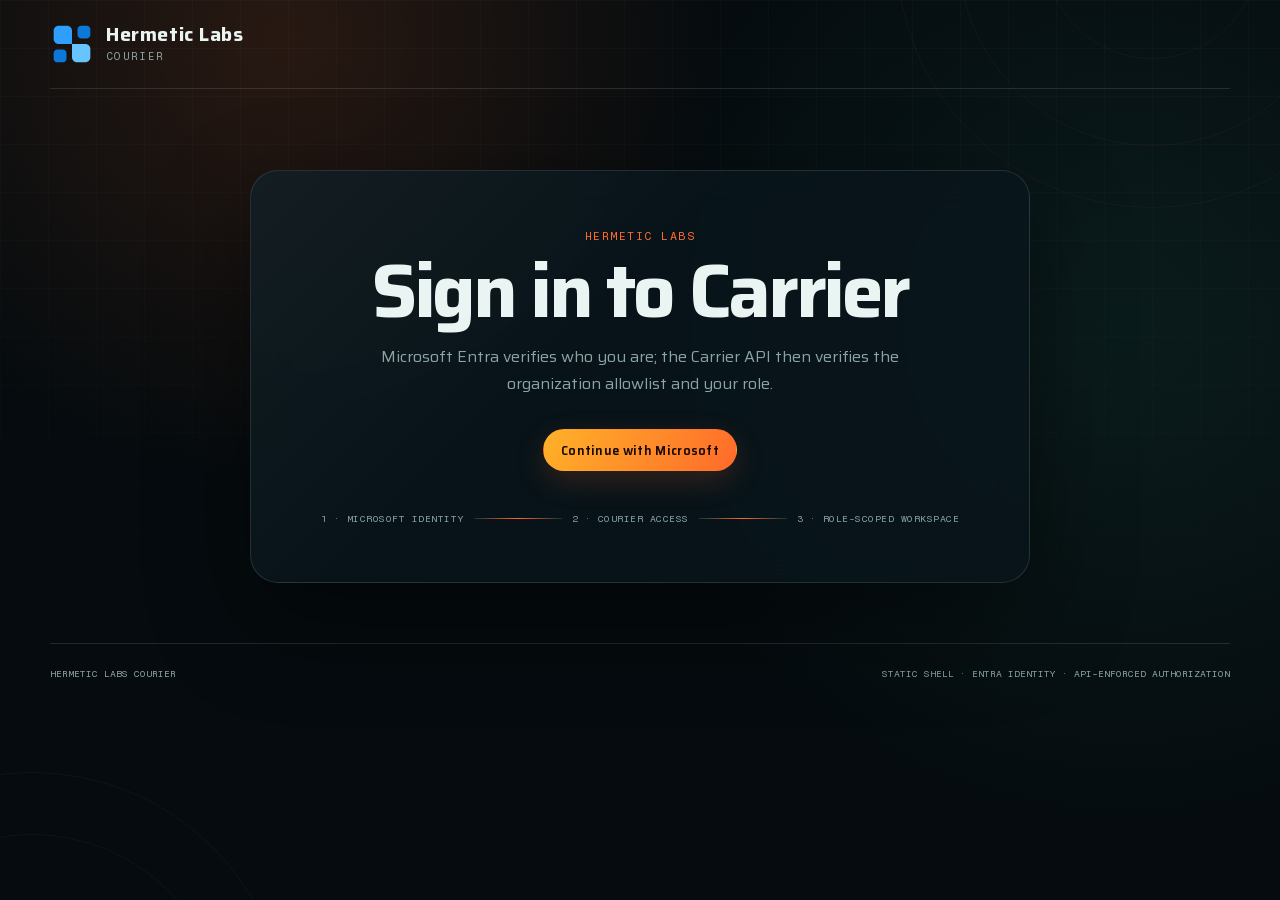
==== app/index.html @ 3c15fede "Port Carrier frontend without publishing source" ====
<!doctype html>
<html lang="en">
  <head>
    <meta charset="utf-8">
    <meta name="viewport" content="width=device-width, initial-scale=1">
    <meta name="robots" content="noindex, nofollow">
    <meta name="referrer" content="no-referrer">
    <meta http-equiv="Content-Security-Policy" content="default-src 'self'; connect-src 'self' https://login.microsoftonline.com https://*.azurewebsites.net https://hermetic-labs-gateway.azure-api.net; img-src 'self' data:; script-src 'self'; style-src 'self'; font-src 'self'; frame-src 'self' https://login.microsoftonline.com; form-action https://login.microsoftonline.com; base-uri 'none'; object-src 'none'; frame-ancestors 'none'">
    <title>Hermetic Labs Courier</title>
    <meta name="description" content="Secure Hermetic Labs courier operations workspace.">

    <link rel="stylesheet" href="./app.css">
    <script src="./auth-token-bridge.js"></script><script defer src="./brand-mode.js"></script><script type="module" src="./app.js"></script><script defer src="./command-launch.js"></script><script defer src="./connector-status.js"></script>
  <link rel="icon" type="image/svg+xml" href="/favicon.svg"/><link rel="manifest" href="/site.webmanifest"/></head>
  <body data-auth-state="checking">
    <div class="ambient ambient--one"></div>
    <div class="ambient ambient--two"></div>

    <header class="topbar">
      <a class="brand" href="./?destination=business" aria-label="Hermetic Labs Courier workspace">
        <img src="../favicon.svg" alt="" width="48" height="48">
        <span><strong>Hermetic Labs</strong><small>Courier</small></span>
      </a>
      <div class="topbar__actions">
        <div class="identity" id="identity" hidden>
          <span class="identity__dot"></span>
          <span><strong id="identity-name"></strong><small id="identity-email"></small></span>
        </div>
        <button class="button button--quiet" id="sign-out" type="button">Sign out</button>
      </div>
    </header>

    <main>
      <section class="gate" id="auth-state" aria-live="polite">
        <div class="route-signal" id="loading" aria-hidden="true">
          <span></span><span></span><span></span><span></span><span></span>
        </div>
        <p class="eyebrow" id="state-eyebrow">Secure workspace</p>
        <h1 id="state-title">Checking your session</h1>
        <p class="gate__message" id="state-message">Resolving Microsoft Entra identity and Hermetic Labs organization access.</p>
        <p class="error-detail" id="error-detail" hidden></p>
        <div class="gate__actions">
          <button class="button button--primary" id="sign-in" type="button" hidden>Continue with Microsoft</button>
          <button class="button button--primary" id="retry" type="button" hidden>Retry access check</button>
        </div>
        <div class="boundary">
          <span>1 · Microsoft identity</span>
          <i></i>
          <span>2 · Courier access</span>
          <i></i>
          <span>3 · Role-scoped workspace</span>
        </div>
      </section>

      <section class="workspace" id="workspace-shell" hidden>
        <div class="workspace__heading">
          <div>
            <p class="eyebrow">Authenticated operations surface</p>
            <h1>Workspace access verified</h1>
            <p>Entra established identity. Hermetic Labs independently established organization membership and role.</p>
          </div>
          <div class="workspace-launch"><span class="role-chip"><span></span><b id="member-role">member</b></span><a class="button button--primary" id="open-command" href="./business/">Open courier launch control</a></div>
        </div>

        <div class="boundary-card">
          <div><small>Identity provider</small><strong>Microsoft Entra ID</strong></div>
          <b>→</b>
          <div><small>Authorization authority</small><strong>Hermetic Labs Operations API</strong></div>
          <b>→</b>
          <div><small>Operational policy</small><strong>Organization + role</strong></div>
        </div>

        <div class="surface-grid" aria-label="Hermetic Labs courier surface status">
          <article>
            <span class="surface-icon">01</span>
            <p class="eyebrow">Driver continuity</p>
            <h2>Local-first route sync</h2>
            <p>Durable capture, ordered outbox processing, idempotent replay, and evidence reconciliation are ready behind the shared API contract.</p>
            <span class="status-tag">Core connected</span>
          </article>
          <article>
            <span class="surface-icon">02</span>
            <p class="eyebrow">Chain of custody</p>
            <h2>Gated package capture</h2>
            <p>Barcode and exception-first collection flows attach evidence to stops without asking drivers to navigate an administrative system.</p>
            <span class="status-tag status-tag--next">UI mount next</span>
          </article>
          <article>
            <span class="surface-icon">03</span>
            <p class="eyebrow">Operations intelligence</p>
            <h2>API + MCP context</h2>
            <p>One policy boundary supplies the web app, iOS wrapper, automation, and model with the same organization-scoped operational truth.</p>
            <span class="status-tag">Core connected</span>
          </article>
        </div>

        <section
          class="connector-panel"
          id="connector-panel"
          data-api-base="https://hermetic-labs-gateway.azure-api.net/carrier"
          data-organization-id="b248cd23-403c-49ba-b6c6-321ea32a8178"
          hidden
        >
          <div class="connector-panel__heading">
            <div>
              <p class="eyebrow">Dispatch connector fabric</p>
              <h2>One operating model, replaceable provider edges</h2>
              <p>Hermetic Labs keeps authority, package identity, audit, and recovery in the core while each dispatch service advertises its honest boundaries.</p>
            </div>
            <p class="connector-panel__status" id="connector-status" role="status" aria-live="polite">Loading governed connector capabilities…</p>
          </div>
          <ul class="connector-list" id="connector-list" aria-label="Dispatch provider readiness"></ul>
        </section>

        <section class="access-panel" id="access-panel" hidden>
          <div class="access-panel__heading">
            <div>
              <p class="eyebrow">Administrator</p>
              <h2>Workspace access</h2>
              <p>Add an exact email or a domain beginning with <code>@</code>, then assign the least-privileged starting role.</p>
            </div>
            <p class="access-note">An access rule authorizes an existing tenant identity. External guest invitation remains a separate Entra administrative action for this pilot.</p>
          </div>
          <form class="rule-form" id="add-rule-form">
            <label>
              <span>Email or domain</span>
              <input id="rule-input" name="rule" type="text" autocomplete="off" placeholder="operator@example.com or @example.com" required minlength="3" maxlength="254">
            </label>
            <label>
              <span>Starting role</span>
              <select id="rule-role" name="memberRole">
                <option value="viewer">Viewer</option>
                <option value="driver">Driver</option>
                <option value="dispatcher">Dispatcher</option>
                <option value="administrator">Administrator</option>
              </select>
            </label>
            <button class="button button--primary" type="submit">Add access</button>
          </form>
          <p class="access-status" id="access-status" aria-live="polite"></p>
          <ul class="rules" id="access-rules"></ul>
        </section>
      </section>
    </main>

    <footer>
      <span>Hermetic Labs Courier</span>
      <span>Static shell · Entra identity · API-enforced authorization</span>
    </footer>
  </body>
</html>
---- app/app.css ----
@font-face {
  font-family: Saira;
  src: url("../_next/static/_vinext_fonts/saira-07340ff07e6a/saira-8fefe5ae.woff2") format("woff2");
  font-display: swap;
}

@font-face {
  font-family: "Fragment Mono";
  src: url("../_next/static/_vinext_fonts/fragment-mono-4dd5c19e2b3b/fragment-mono-69ab1da6.woff2") format("woff2");
  font-display: swap;
}

:root {
  color-scheme: dark;
  --ink: #eaf4f2;
  --muted: #8ba5a2;
  --line: rgba(139, 165, 162, .2);
  --panel: rgba(9, 22, 27, .86);
  --deep: #050b0e;
  --orange: #ff6a2a;
  --amber: #ffb229;
  --teal: #4de0c0;
  --red: #ff6478;
}

html[data-brand-mode="live"] {
  --deep: #030711;
  --panel: rgba(6, 14, 28, .9);
  --orange: #1455ff;
  --amber: #ff1717;
  --teal: #00c947;
  --line: rgba(80, 125, 255, .24);
}

html[data-brand-mode="live"] body {
  background:
    radial-gradient(circle at 22% 4%, rgba(20, 85, 255, .2), transparent 28rem),
    radial-gradient(circle at 88% 36%, rgba(0, 201, 71, .1), transparent 32rem),
    var(--deep);
}

html[data-brand-mode="live"] .brand img { width: 116px; height: 60px; }
html[data-brand-mode="live"] .brand span { position: absolute; width: 1px; height: 1px; overflow: hidden; clip: rect(0 0 0 0); }
html[data-brand-mode="live"] .button--primary { color: #fff; background: linear-gradient(120deg, #1455ff, #0b3cb8); box-shadow: 0 10px 30px rgba(20, 85, 255, .22); }

* { box-sizing: border-box; }

[hidden] { display: none !important; }

body {
  min-height: 100vh;
  margin: 0;
  overflow-x: hidden;
  background:
    radial-gradient(circle at 22% 4%, rgba(255, 106, 42, .14), transparent 28rem),
    radial-gradient(circle at 88% 36%, rgba(77, 224, 192, .08), transparent 32rem),
    var(--deep);
  color: var(--ink);
  font-family: Saira, Arial, sans-serif;
}

body::before {
  position: fixed;
  inset: 0;
  z-index: -3;
  background-image: linear-gradient(rgba(255,255,255,.022) 1px, transparent 1px), linear-gradient(90deg, rgba(255,255,255,.022) 1px, transparent 1px);
  background-size: 48px 48px;
  content: "";
  mask-image: linear-gradient(to bottom, black, transparent 84%);
}

.ambient {
  position: fixed;
  z-index: -2;
  width: 32rem;
  height: 32rem;
  border: 1px solid rgba(255, 106, 42, .13);
  border-radius: 50%;
  opacity: .5;
  pointer-events: none;
}

.ambient::before, .ambient::after {
  position: absolute;
  inset: 12%;
  border: inherit;
  border-radius: inherit;
  content: "";
}

.ambient::after { inset: 29%; }
.ambient--one { top: -19rem; right: -8rem; }
.ambient--two { bottom: -24rem; left: -14rem; border-color: rgba(77, 224, 192, .12); }

.topbar {
  display: flex;
  align-items: center;
  justify-content: space-between;
  width: min(1180px, calc(100% - 40px));
  margin: 0 auto;
  padding: 22px 0;
  border-bottom: 1px solid var(--line);
}

.brand { display: flex; gap: 12px; align-items: center; color: inherit; text-decoration: none; }
.brand img { width: 44px; height: 44px; object-fit: contain; }
.brand span { display: grid; line-height: 1; }
.brand strong { font-size: 1.22rem; letter-spacing: .03em; }
.brand small, .identity small { margin-top: 5px; color: var(--muted); font: .68rem "Fragment Mono", monospace; letter-spacing: .12em; text-transform: uppercase; }
.topbar__actions { display: flex; gap: 10px; align-items: center; }
.identity { display: flex; gap: 9px; align-items: center; padding: 7px 13px; border: 1px solid var(--line); border-radius: 999px; background: rgba(255,255,255,.025); }
.identity > span:last-child { display: grid; line-height: 1; }
.identity strong { font-size: .8rem; }
.identity__dot { width: 8px; height: 8px; border-radius: 50%; background: var(--teal); box-shadow: 0 0 14px var(--teal); }

main { width: min(1180px, calc(100% - 40px)); margin: 0 auto; }

.gate {
  display: grid;
  justify-items: center;
  width: min(780px, 100%);
  margin: 9vh auto 0;
  padding: 58px clamp(22px, 6vw, 70px);
  border: 1px solid var(--line);
  border-radius: 28px;
  background: linear-gradient(135deg, rgba(255,255,255,.04), transparent 42%), var(--panel);
  box-shadow: 0 36px 100px rgba(0,0,0,.42);
  text-align: center;
  backdrop-filter: blur(18px);
}

.eyebrow { margin: 0 0 12px; color: var(--orange); font: .72rem "Fragment Mono", monospace; letter-spacing: .13em; text-transform: uppercase; }
h1, h2, p { margin-top: 0; }
h1 { max-width: 760px; margin-bottom: 14px; font-size: clamp(2.2rem, 6vw, 4.7rem); line-height: .98; letter-spacing: -.045em; }
h2 { margin-bottom: 8px; font-size: 1.35rem; line-height: 1.12; }
.gate__message { max-width: 610px; margin-bottom: 12px; color: var(--muted); font-size: 1rem; line-height: 1.7; }
.error-detail { max-width: 620px; color: var(--red); font: .72rem/1.5 "Fragment Mono", monospace; }
.gate__actions { display: flex; gap: 10px; justify-content: center; flex-wrap: wrap; margin-top: 20px; }

.button {
  display: inline-flex;
  align-items: center;
  justify-content: center;
  min-height: 42px;
  padding: 0 17px;
  border: 1px solid transparent;
  border-radius: 999px;
  color: var(--ink);
  background: transparent;
  font: 600 .78rem Saira, sans-serif;
  letter-spacing: .025em;
  text-decoration: none;
  cursor: pointer;
}
.button:disabled { opacity: .55; cursor: wait; }
.button--primary { color: #180a02; background: linear-gradient(120deg, var(--amber), var(--orange)); box-shadow: 0 10px 30px rgba(255,106,42,.18); }
.button--quiet { border-color: var(--line); background: rgba(255,255,255,.025); }
.button--small { min-height: 32px; padding: 0 12px; font-size: .68rem; }
.button:hover { transform: translateY(-1px); border-color: rgba(255,178,41,.45); }

.route-signal { display: flex; align-items: center; width: min(320px, 80%); height: 34px; margin-bottom: 24px; }
.route-signal span { position: relative; width: 10px; height: 10px; flex: 0 0 10px; border-radius: 50%; background: var(--orange); box-shadow: 0 0 16px rgba(255,106,42,.7); animation: pulse 1.45s ease-in-out infinite; }
.route-signal span + span { flex: 1 1 auto; width: auto; height: 2px; border-radius: 0; background: linear-gradient(90deg, var(--orange), var(--amber)); box-shadow: none; transform-origin: left; animation: route 1.45s ease-in-out infinite; }
.route-signal span:nth-child(3) { flex: 0 0 10px; width: 10px; height: 10px; border-radius: 50%; animation-delay: .35s; }
.route-signal span:nth-child(4) { animation-delay: .35s; }
.route-signal span:nth-child(5) { flex: 0 0 10px; width: 10px; height: 10px; border-radius: 50%; background: var(--teal); box-shadow: 0 0 16px rgba(77,224,192,.7); animation-delay: .7s; }
@keyframes route { 0%, 18% { transform: scaleX(0); opacity: .2; } 65%, 100% { transform: scaleX(1); opacity: 1; } }
@keyframes pulse { 0%, 100% { transform: scale(.7); opacity: .55; } 50% { transform: scale(1.15); opacity: 1; } }

.boundary { display: flex; align-items: center; width: 100%; margin-top: 42px; color: var(--muted); font: .61rem "Fragment Mono", monospace; letter-spacing: .05em; text-transform: uppercase; }
.boundary span { flex: 0 0 auto; }
.boundary i { height: 1px; flex: 1 1 20px; margin: 0 10px; background: linear-gradient(90deg, var(--line), var(--orange), var(--line)); }

.workspace { padding: 72px 0 30px; }
.workspace__heading { display: flex; justify-content: space-between; gap: 30px; align-items: flex-end; }
.workspace__heading h1 { margin-bottom: 12px; }
.workspace__heading > div > p:last-child { max-width: 680px; color: var(--muted); line-height: 1.65; }
.role-chip { display: flex; gap: 8px; align-items: center; padding: 9px 14px; border: 1px solid rgba(77,224,192,.22); border-radius: 999px; color: var(--teal); font: .7rem "Fragment Mono", monospace; text-transform: uppercase; }
.role-chip span { width: 7px; height: 7px; border-radius: 50%; background: var(--teal); box-shadow: 0 0 12px var(--teal); }

.boundary-card { display: grid; grid-template-columns: 1fr auto 1fr auto 1fr; gap: 18px; align-items: center; margin: 28px 0 22px; padding: 22px; border: 1px solid var(--line); border-radius: 18px; background: rgba(255,255,255,.025); }
.boundary-card div { display: grid; }
.boundary-card small { margin-bottom: 5px; color: var(--muted); font: .62rem "Fragment Mono", monospace; text-transform: uppercase; }
.boundary-card b { color: var(--orange); }

.surface-grid { display: grid; grid-template-columns: repeat(3, 1fr); gap: 14px; }
.surface-grid article { position: relative; min-height: 270px; padding: 26px; overflow: hidden; border: 1px solid var(--line); border-radius: 18px; background: linear-gradient(150deg, rgba(255,106,42,.07), transparent 40%), var(--panel); }
.surface-grid article::after { position: absolute; right: -60px; bottom: -80px; width: 180px; height: 180px; border: 1px solid rgba(255,106,42,.12); border-radius: 50%; content: ""; }
.surface-grid p:not(.eyebrow) { color: var(--muted); font-size: .88rem; line-height: 1.6; }
.surface-icon { display: block; margin-bottom: 36px; color: var(--amber); font: .68rem "Fragment Mono", monospace; }
.status-tag { position: absolute; bottom: 24px; left: 26px; color: var(--teal); font: .62rem "Fragment Mono", monospace; text-transform: uppercase; }
.status-tag::before { display: inline-block; width: 6px; height: 6px; margin-right: 7px; border-radius: 50%; background: currentColor; box-shadow: 0 0 9px currentColor; content: ""; }
.status-tag--next { color: var(--amber); }

.connector-panel { margin-top: 18px; padding: 28px; border: 1px solid rgba(77,224,192,.2); border-radius: 18px; background: linear-gradient(135deg, rgba(77,224,192,.045), transparent 45%), var(--panel); }
.connector-panel__heading { display: grid; grid-template-columns: 1.5fr minmax(230px, .7fr); gap: 34px; align-items: end; }
.connector-panel__heading p:not(.eyebrow) { max-width: 720px; margin-bottom: 0; color: var(--muted); line-height: 1.55; }
.connector-panel__status { padding: 12px 14px; border-left: 2px solid var(--teal); background: rgba(77,224,192,.04); font: .64rem/1.55 "Fragment Mono", monospace; }
.connector-list { display: grid; grid-template-columns: repeat(3, 1fr); gap: 12px; margin: 24px 0 0; padding: 0; list-style: none; }
.connector-card { min-width: 0; padding: 18px; border: 1px solid var(--line); border-radius: 14px; background: rgba(0,0,0,.18); }
.connector-card__heading { display: flex; gap: 12px; align-items: flex-start; justify-content: space-between; }
.connector-card__heading strong { font-size: 1rem; }
.connector-state { max-width: 170px; color: var(--amber); font: .56rem/1.35 "Fragment Mono", monospace; text-align: right; text-transform: uppercase; }
.connector-state::before { display: inline-block; width: 6px; height: 6px; margin-right: 6px; border-radius: 50%; background: currentColor; box-shadow: 0 0 8px currentColor; content: ""; }
.connector-state--connected { color: var(--teal); }
.connector-state--warning { color: var(--red); }
.connector-card__facts { display: grid; gap: 6px; margin: 20px 0 14px; }
.connector-card__facts span { color: var(--ink); font: .62rem/1.45 "Fragment Mono", monospace; }
.connector-card__facts span::before { margin-right: 7px; color: var(--orange); content: "→"; }
.connector-card > p { margin-bottom: 0; color: var(--muted); font-size: .75rem; line-height: 1.55; }

.access-panel { margin-top: 18px; padding: 28px; border: 1px solid rgba(255,106,42,.23); border-radius: 18px; background: rgba(255,106,42,.035); }
.access-panel__heading { display: grid; grid-template-columns: 1.4fr 1fr; gap: 40px; }
.access-panel__heading p:not(.eyebrow), .access-note { color: var(--muted); line-height: 1.55; }
.access-note { padding: 15px; border-left: 2px solid var(--amber); background: rgba(255,178,41,.045); font-size: .78rem; }
code { color: var(--amber); font-family: "Fragment Mono", monospace; }
.rule-form { display: grid; grid-template-columns: minmax(250px, 1fr) 180px auto; gap: 10px; align-items: end; margin: 22px 0 10px; }
label { display: grid; gap: 7px; color: var(--muted); font: .64rem "Fragment Mono", monospace; text-transform: uppercase; }
input, select { width: 100%; min-height: 42px; padding: 0 13px; border: 1px solid var(--line); border-radius: 10px; outline: 0; color: var(--ink); background: #091318; font: .78rem Saira, sans-serif; }
input:focus, select:focus { border-color: var(--orange); box-shadow: 0 0 0 3px rgba(255,106,42,.1); }
.access-status { min-height: 1.2rem; color: var(--muted); font: .64rem/1.5 "Fragment Mono", monospace; }
.rules { display: grid; gap: 8px; margin: 16px 0 0; padding: 0; list-style: none; }
.rule { display: flex; justify-content: space-between; gap: 18px; align-items: center; padding: 13px 15px; border: 1px solid var(--line); border-radius: 12px; background: rgba(0,0,0,.16); }
.rule--revoked { opacity: .46; }
.rule__summary { display: grid; }
.rule__summary strong { font-size: .84rem; }
.rule__summary span { color: var(--muted); font: .59rem "Fragment Mono", monospace; text-transform: uppercase; }

footer { display: flex; justify-content: space-between; width: min(1180px, calc(100% - 40px)); margin: 60px auto 0; padding: 24px 0 34px; border-top: 1px solid var(--line); color: var(--muted); font: .6rem "Fragment Mono", monospace; text-transform: uppercase; }

body[data-auth-state="denied"] .gate { border-color: rgba(255,100,120,.3); }
body[data-auth-state="unavailable"] .gate { border-color: rgba(255,178,41,.28); }
body[data-auth-state="authorized"] #sign-out { display: inline-flex; }
body:not([data-auth-state="authorized"]) #sign-out { display: none; }

@media (max-width: 820px) {
  .identity { display: none !important; }
  .topbar__actions .button--quiet:first-child { display: none; }
  .boundary { display: grid; gap: 7px; }
  .boundary i { width: 1px; height: 14px; margin: 0 auto; }
  .workspace__heading { align-items: flex-start; flex-direction: column; }
  .boundary-card { grid-template-columns: 1fr; }
  .boundary-card > b { transform: rotate(90deg); }
  .surface-grid { grid-template-columns: 1fr; }
  .connector-panel__heading, .connector-list { grid-template-columns: 1fr; }
  .access-panel__heading { grid-template-columns: 1fr; gap: 12px; }
  .rule-form { grid-template-columns: 1fr; }
}

@media (max-width: 520px) {
  .topbar, main, footer { width: min(100% - 24px, 1180px); }
  .gate { margin-top: 5vh; padding: 38px 18px; }
  .brand strong { font-size: 1rem; }
  .brand img { width: 38px; height: 38px; }
  .workspace { padding-top: 50px; }
  .access-panel { padding: 20px 16px; }
  footer { gap: 16px; flex-direction: column; }
}

@media (prefers-reduced-motion: reduce) {
  *, *::before, *::after { scroll-behavior: auto !important; animation-duration: .01ms !important; animation-iteration-count: 1 !important; }
}


.workspace-launch { display: flex; gap: 10px; align-items: center; justify-content: flex-end; flex-wrap: wrap; }

@media (max-width: 820px) {
  .workspace-launch { justify-content: flex-start; }
}
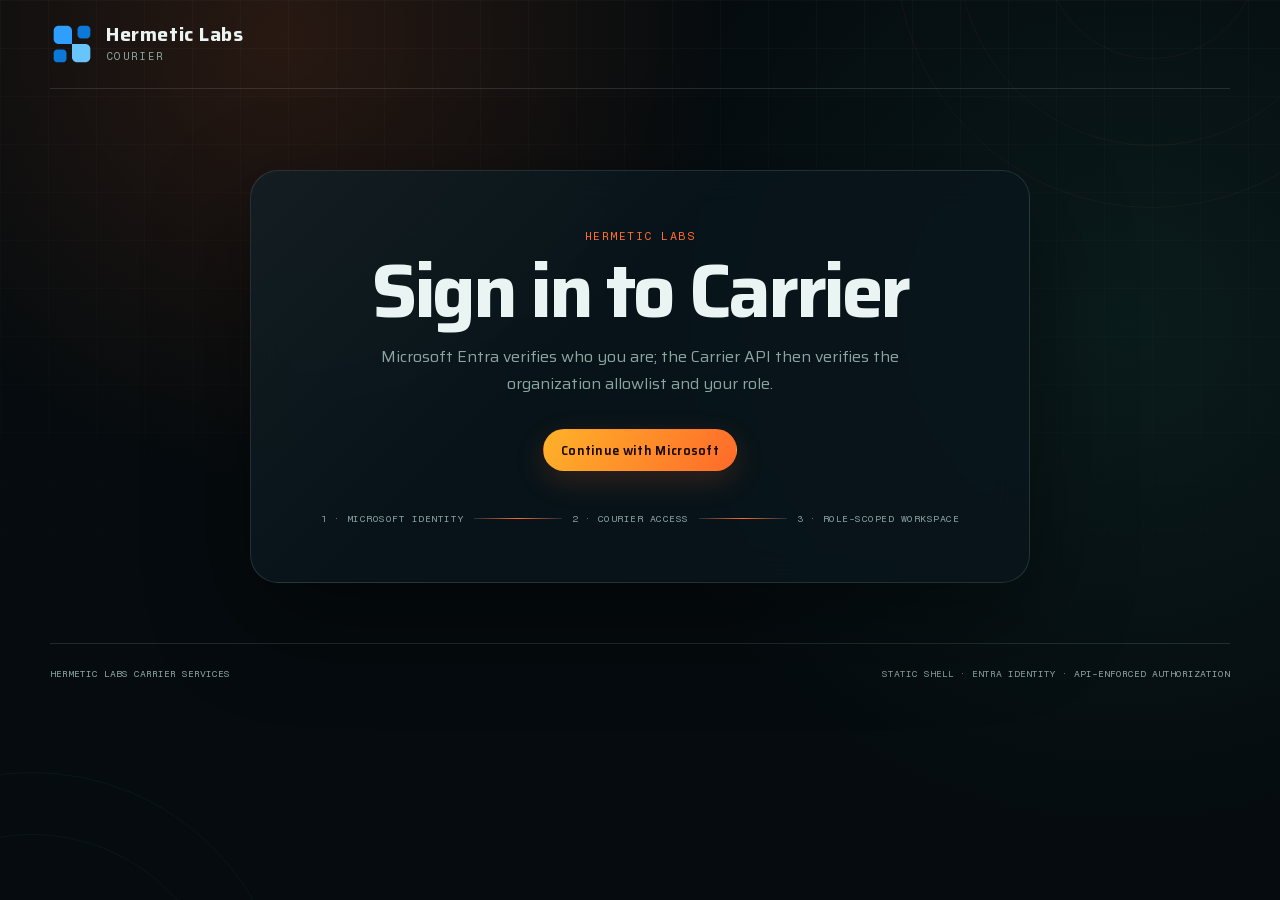
==== commit 9ef64507: "Publish clean Carrier operations frontend" ====
--- a/app/index.html
+++ b/app/index.html
@@ -6,18 +6,18 @@
     <meta name="robots" content="noindex, nofollow">
     <meta name="referrer" content="no-referrer">
     <meta http-equiv="Content-Security-Policy" content="default-src 'self'; connect-src 'self' https://login.microsoftonline.com https://*.azurewebsites.net https://hermetic-labs-gateway.azure-api.net; img-src 'self' data:; script-src 'self'; style-src 'self'; font-src 'self'; frame-src 'self' https://login.microsoftonline.com; form-action https://login.microsoftonline.com; base-uri 'none'; object-src 'none'; frame-ancestors 'none'">
-    <title>Hermetic Labs Courier</title>
+    <title>Hermetic Labs Carrier Services</title>
     <meta name="description" content="Secure Hermetic Labs courier operations workspace.">
 
     <link rel="stylesheet" href="./app.css">
-    <script src="./auth-token-bridge.js"></script><script defer src="./brand-mode.js"></script><script type="module" src="./app.js"></script><script defer src="./command-launch.js"></script><script defer src="./connector-status.js"></script>
+    <script src="./auth-token-bridge.js"></script><script type="module" src="./app.js"></script><script defer src="./command-launch.js"></script><script defer src="./connector-status.js"></script>
   <link rel="icon" type="image/svg+xml" href="/favicon.svg"/><link rel="manifest" href="/site.webmanifest"/></head>
   <body data-auth-state="checking">
     <div class="ambient ambient--one"></div>
     <div class="ambient ambient--two"></div>
 
     <header class="topbar">
-      <a class="brand" href="./?destination=business" aria-label="Hermetic Labs Courier workspace">
+      <a class="brand" href="./?destination=business" aria-label="Hermetic Labs Carrier Services workspace">
         <img src="../favicon.svg" alt="" width="48" height="48">
         <span><strong>Hermetic Labs</strong><small>Courier</small></span>
       </a>
@@ -144,7 +144,7 @@
     </main>
 
     <footer>
-      <span>Hermetic Labs Courier</span>
+      <span>Hermetic Labs Carrier Services</span>
       <span>Static shell · Entra identity · API-enforced authorization</span>
     </footer>
   </body>
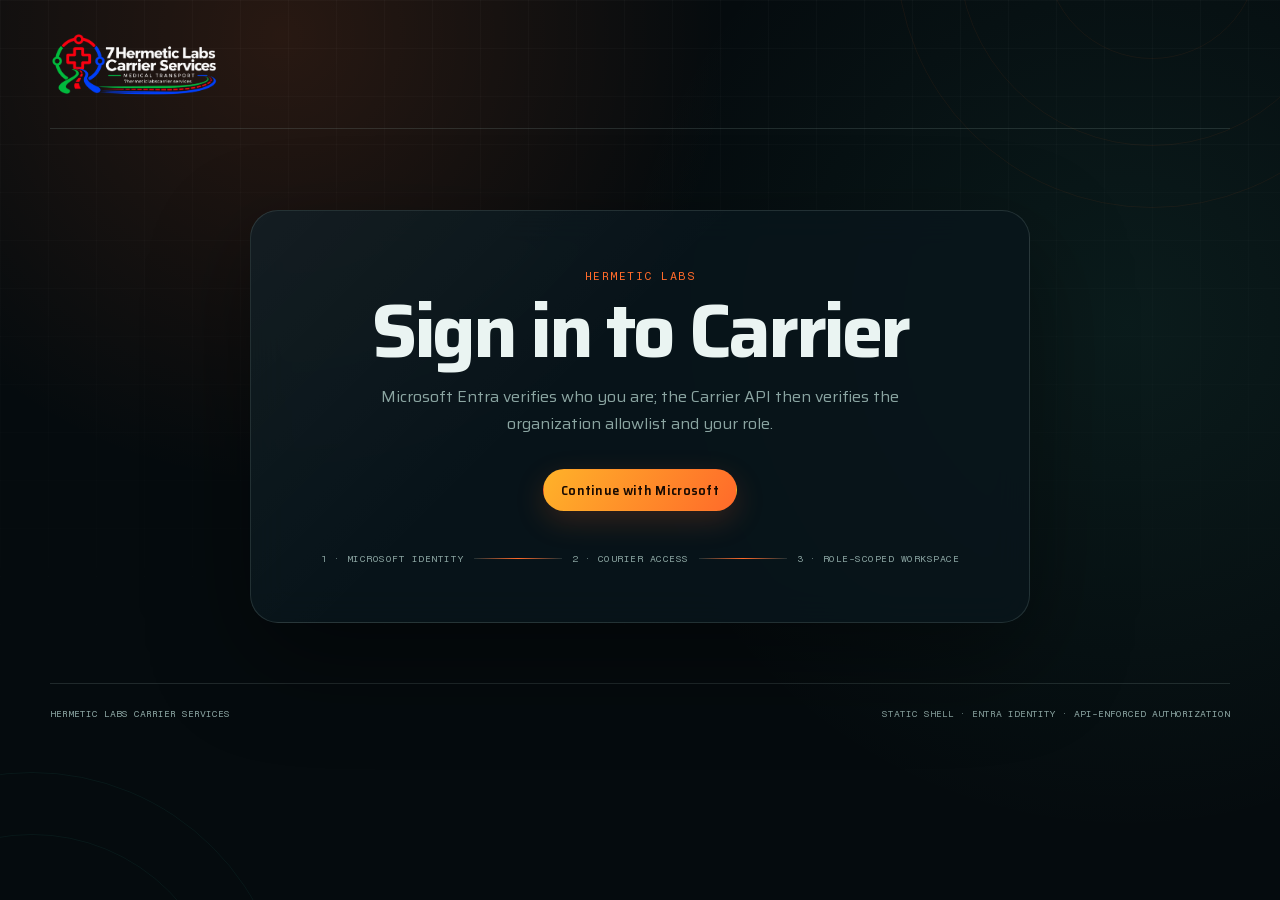
==== commit ea4acef3: "Publish Carrier icons and banner" ====
--- a/app/index.html
+++ b/app/index.html
@@ -11,15 +11,14 @@
 
     <link rel="stylesheet" href="./app.css">
     <script src="./auth-token-bridge.js"></script><script type="module" src="./app.js"></script><script defer src="./command-launch.js"></script><script defer src="./connector-status.js"></script>
-  <link rel="icon" type="image/svg+xml" href="/favicon.svg"/><link rel="manifest" href="/site.webmanifest"/></head>
+  <link rel="icon" type="image/png" href="/favicon-32.png"/><link rel="apple-touch-icon" href="/apple-touch-icon.png"/><link rel="manifest" href="/site.webmanifest"/></head>
   <body data-auth-state="checking">
     <div class="ambient ambient--one"></div>
     <div class="ambient ambient--two"></div>
 
     <header class="topbar">
       <a class="brand" href="./?destination=business" aria-label="Hermetic Labs Carrier Services workspace">
-        <img src="../favicon.svg" alt="" width="48" height="48">
-        <span><strong>Hermetic Labs</strong><small>Courier</small></span>
+        <img class="brand__lockup" src="../carrier-lockup.png" alt="7HermeticLabs Carrier Services — Medical Transport">
       </a>
       <div class="topbar__actions">
         <div class="identity" id="identity" hidden>
--- a/app/app.css
+++ b/app/app.css
@@ -104,6 +104,7 @@
 
 .brand { display: flex; gap: 12px; align-items: center; color: inherit; text-decoration: none; }
 .brand img { width: 44px; height: 44px; object-fit: contain; }
+.brand .brand__lockup { width: min(360px, 48vw); height: 84px; object-fit: contain; object-position: left center; }
 .brand span { display: grid; line-height: 1; }
 .brand strong { font-size: 1.22rem; letter-spacing: .03em; }
 .brand small, .identity small { margin-top: 5px; color: var(--muted); font: .68rem "Fragment Mono", monospace; letter-spacing: .12em; text-transform: uppercase; }
@@ -247,6 +248,10 @@
   .rule-form { grid-template-columns: 1fr; }
 }
 
+@media (max-width: 680px) {
+  .brand .brand__lockup { width: min(250px, 62vw); height: 64px; }
+}
+
 @media (max-width: 520px) {
   .topbar, main, footer { width: min(100% - 24px, 1180px); }
   .gate { margin-top: 5vh; padding: 38px 18px; }
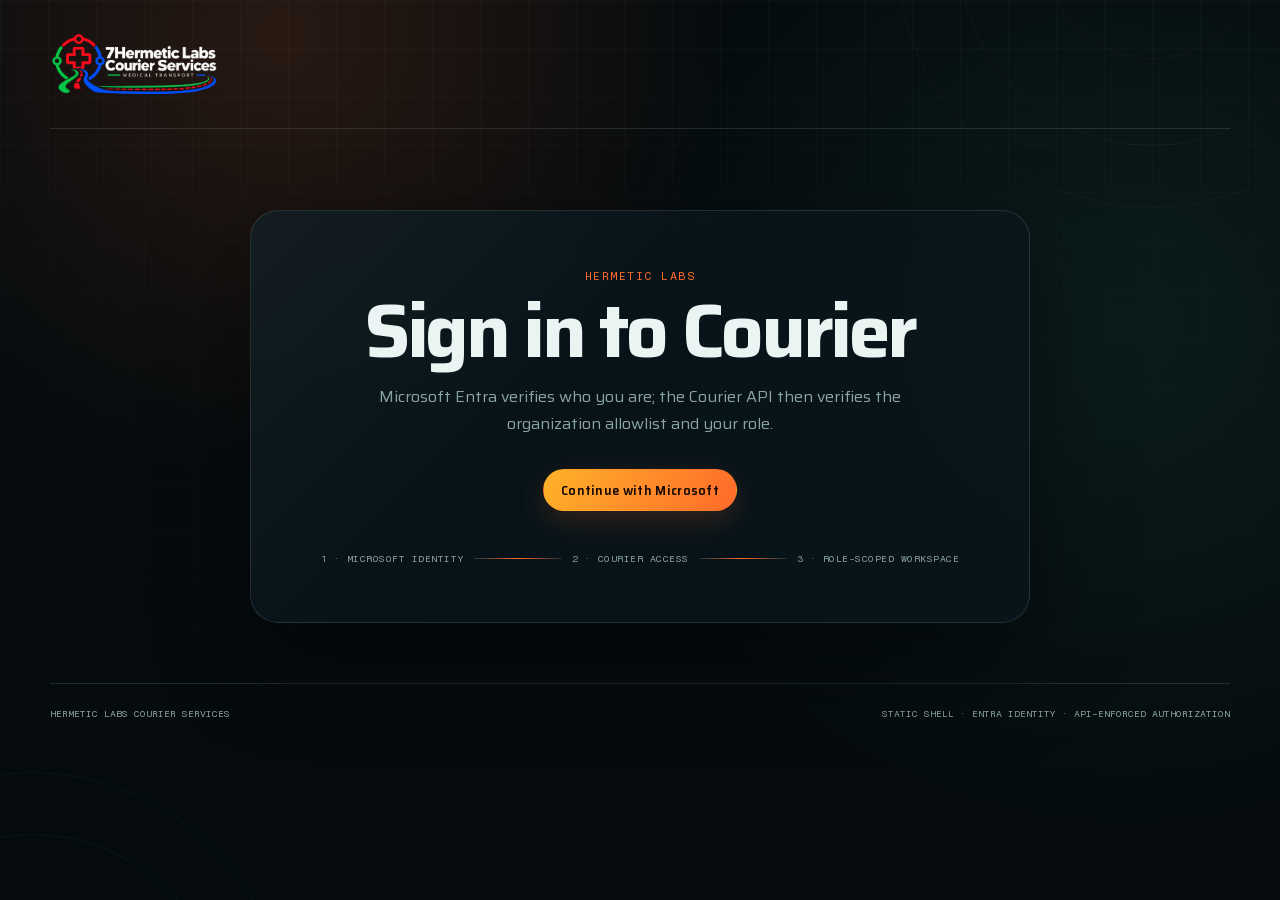
==== commit 60ae4b6a: "Replace Carrier branding with Courier" ====
--- a/app/index.html
+++ b/app/index.html
@@ -6,7 +6,7 @@
     <meta name="robots" content="noindex, nofollow">
     <meta name="referrer" content="no-referrer">
     <meta http-equiv="Content-Security-Policy" content="default-src 'self'; connect-src 'self' https://login.microsoftonline.com https://*.azurewebsites.net https://hermetic-labs-gateway.azure-api.net; img-src 'self' data:; script-src 'self'; style-src 'self'; font-src 'self'; frame-src 'self' https://login.microsoftonline.com; form-action https://login.microsoftonline.com; base-uri 'none'; object-src 'none'; frame-ancestors 'none'">
-    <title>Hermetic Labs Carrier Services</title>
+    <title>Hermetic Labs Courier Services</title>
     <meta name="description" content="Secure Hermetic Labs courier operations workspace.">
 
     <link rel="stylesheet" href="./app.css">
@@ -17,9 +17,7 @@
     <div class="ambient ambient--two"></div>
 
     <header class="topbar">
-      <a class="brand" href="./?destination=business" aria-label="Hermetic Labs Carrier Services workspace">
-        <img class="brand__lockup" src="../carrier-lockup.png" alt="7HermeticLabs Carrier Services — Medical Transport">
-      </a>
+      <a class="brand" href="./?destination=business" aria-label="Hermetic Labs Courier Services workspace"><img class="brand__lockup" src="../courier-lockup.png" alt="7HermeticLabs Courier Services — Medical Transport"></a>
       <div class="topbar__actions">
         <div class="identity" id="identity" hidden>
           <span class="identity__dot"></span>
@@ -143,7 +141,7 @@
     </main>
 
     <footer>
-      <span>Hermetic Labs Carrier Services</span>
+      <span>Hermetic Labs Courier Services</span>
       <span>Static shell · Entra identity · API-enforced authorization</span>
     </footer>
   </body>
